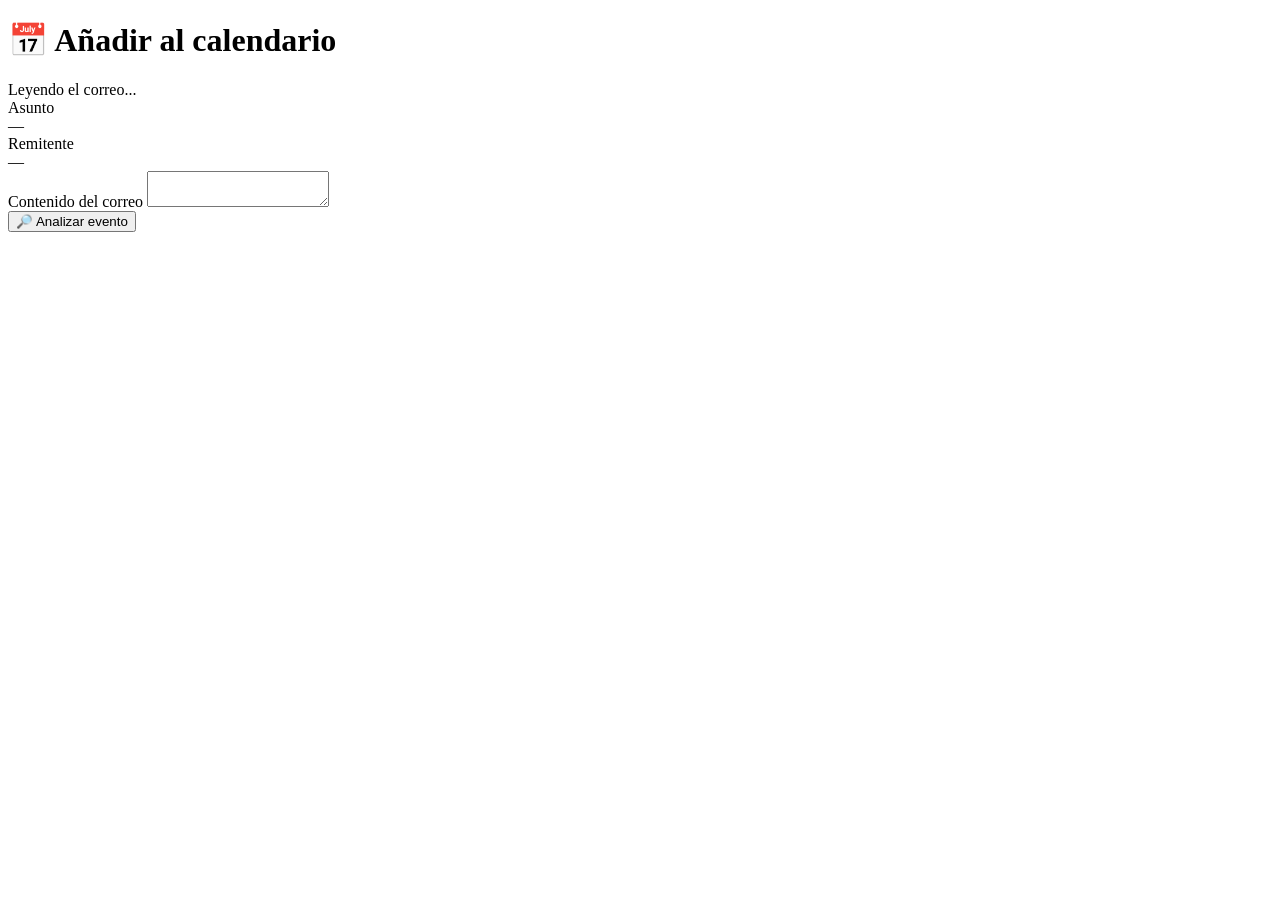
==== taskpane.html @ d6de3347 "Create taskpane.html" ====
<!DOCTYPE html>
<html lang="es">

<head>

    <meta charset="UTF-8">

    <meta name="viewport"
          content="width=device-width, initial-scale=1.0">

    <title>Añadir al calendario</title>

    <link rel="stylesheet"
          href="taskpane.css">

    <script src="https://appsforoffice.microsoft.com/lib/1/hosted/office.js"></script>

</head>

<body>

    <div class="container">

        <h1>📅 Añadir al calendario</h1>

        <div id="status" class="status">
            Leyendo el correo...
        </div>

        <div class="field">

            <label>Asunto</label>

            <div id="subject"
                 class="value">
                —
            </div>

        </div>

        <div class="field">

            <label>Remitente</label>

            <div id="sender"
                 class="value">
                —
            </div>

        </div>

        <div class="field">

            <label>Contenido del correo</label>

            <textarea
                id="body"
                readonly>
            </textarea>

        </div>

        <button
            id="analyzeButton"
            class="primary">

            🔎 Analizar evento

        </button>

        <div id="result"
             class="result"
             hidden>

            <h2>Evento detectado</h2>

            <p id="eventResult"></p>

        </div>

    </div>

    <script src="taskpane.js"></script>

</body>

</html>
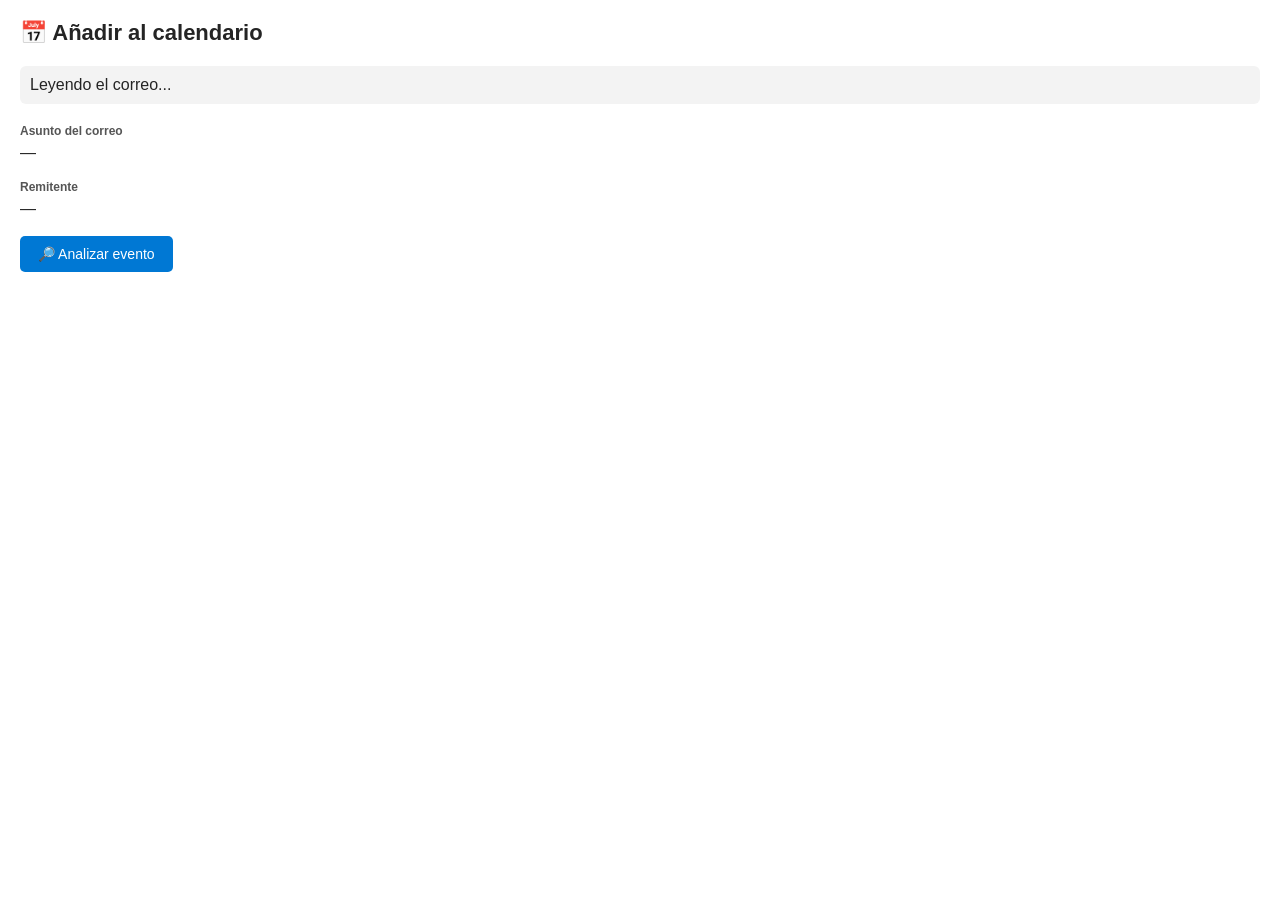
==== commit 1b39b27f: "Update taskpane.html" ====
--- a/taskpane.html
+++ b/taskpane.html
@@ -2,19 +2,13 @@
 <html lang="es">
 
 <head>
-
     <meta charset="UTF-8">
-
-    <meta name="viewport"
-          content="width=device-width, initial-scale=1.0">
-
+    <meta name="viewport" content="width=device-width, initial-scale=1.0">
     <title>Añadir al calendario</title>
 
-    <link rel="stylesheet"
-          href="taskpane.css">
+    <link rel="stylesheet" href="taskpane.css">
 
     <script src="https://appsforoffice.microsoft.com/lib/1/hosted/office.js"></script>
-
 </head>
 
 <body>
@@ -27,59 +21,215 @@
             Leyendo el correo...
         </div>
 
-        <div class="field">
-
-            <label>Asunto</label>
-
-            <div id="subject"
-                 class="value">
-                —
+        <!-- INFORMACIÓN DEL CORREO -->
+
+        <div class="email-info">
+
+            <div class="field">
+                <label>Asunto del correo</label>
+                <div id="emailSubject" class="readonly-value">—</div>
+            </div>
+
+            <div class="field">
+                <label>Remitente</label>
+                <div id="emailSender" class="readonly-value">—</div>
             </div>
 
         </div>
 
-        <div class="field">
-
-            <label>Remitente</label>
-
-            <div id="sender"
-                 class="value">
-                —
+        <button id="analyzeButton" class="primary">
+            🔎 Analizar evento
+        </button>
+
+
+        <!-- FORMULARIO DEL EVENTO -->
+
+        <div id="eventForm" class="event-form" hidden>
+
+            <h2>Evento detectado</h2>
+
+            <p class="help-text">
+                Revisa los datos antes de añadir el evento al calendario.
+            </p>
+
+
+            <!-- TÍTULO -->
+
+            <div class="field">
+                <label for="eventTitle">
+                    Título
+                </label>
+
+                <input
+                    type="text"
+                    id="eventTitle"
+                    placeholder="Título del evento">
+            </div>
+
+
+            <!-- TODO EL DÍA -->
+
+            <div class="all-day-container">
+
+                <label class="checkbox-label">
+
+                    <input
+                        type="checkbox"
+                        id="allDay">
+
+                    <span>Todo el día</span>
+
+                </label>
+
+            </div>
+
+
+            <!-- INICIO -->
+
+            <div class="date-section">
+
+                <h3>Inicio</h3>
+
+                <div class="date-time-grid">
+
+                    <div class="field">
+
+                        <label for="startDate">
+                            Fecha
+                        </label>
+
+                        <input
+                            type="date"
+                            id="startDate">
+
+                    </div>
+
+
+                    <div
+                        class="field time-field">
+
+                        <label for="startTime">
+                            Hora
+                        </label>
+
+                        <input
+                            type="time"
+                            id="startTime">
+
+                    </div>
+
+                </div>
+
+            </div>
+
+
+            <!-- FINALIZACIÓN -->
+
+            <div class="date-section">
+
+                <h3>Finalización</h3>
+
+                <div class="date-time-grid">
+
+                    <div class="field">
+
+                        <label for="endDate">
+                            Fecha
+                        </label>
+
+                        <input
+                            type="date"
+                            id="endDate">
+
+                    </div>
+
+
+                    <div
+                        class="field time-field">
+
+                        <label for="endTime">
+                            Hora
+                        </label>
+
+                        <input
+                            type="time"
+                            id="endTime">
+
+                    </div>
+
+                </div>
+
+            </div>
+
+
+            <!-- LUGAR -->
+
+            <div class="field">
+
+                <label for="eventLocation">
+                    Lugar
+                </label>
+
+                <input
+                    type="text"
+                    id="eventLocation"
+                    placeholder="Lugar del evento">
+
+            </div>
+
+
+            <!-- DESCRIPCIÓN -->
+
+            <div class="field">
+
+                <label for="eventDescription">
+                    Descripción
+                </label>
+
+                <textarea
+                    id="eventDescription"
+                    rows="6"
+                    placeholder="Descripción del evento"></textarea>
+
+            </div>
+
+
+            <!-- BOTONES -->
+
+            <div class="actions">
+
+                <button
+                    id="reanalyzeButton"
+                    class="secondary">
+
+                    🔄 Volver a analizar
+
+                </button>
+
+
+                <button
+                    id="googleCalendarButton"
+                    class="google-button">
+
+                    📅 Añadir a Google Calendar
+
+                </button>
+
+            </div>
+
+
+            <div
+                id="googleStatus"
+                class="google-status"
+                hidden>
+
             </div>
 
         </div>
 
-        <div class="field">
-
-            <label>Contenido del correo</label>
-
-            <textarea
-                id="body"
-                readonly>
-            </textarea>
-
-        </div>
-
-        <button
-            id="analyzeButton"
-            class="primary">
-
-            🔎 Analizar evento
-
-        </button>
-
-        <div id="result"
-             class="result"
-             hidden>
-
-            <h2>Evento detectado</h2>
-
-            <p id="eventResult"></p>
-
-        </div>
-
     </div>
 
+
     <script src="taskpane.js"></script>
 
 </body>
--- a/taskpane.css
+++ b/taskpane.css
@@ -0,0 +1,162 @@
+body {
+
+    margin: 0;
+
+    padding: 0;
+
+    font-family:
+        "Segoe UI",
+        Arial,
+        sans-serif;
+
+    background: #ffffff;
+
+    color: #242424;
+}
+
+
+.container {
+
+    padding: 20px;
+
+}
+
+
+h1 {
+
+    font-size: 22px;
+
+    margin-top: 0;
+
+    margin-bottom: 20px;
+
+}
+
+
+h2 {
+
+    font-size: 18px;
+
+}
+
+
+.status {
+
+    padding: 10px;
+
+    background: #f3f3f3;
+
+    border-radius: 6px;
+
+    margin-bottom: 20px;
+
+}
+
+
+.field {
+
+    margin-bottom: 18px;
+
+}
+
+
+.field label {
+
+    display: block;
+
+    font-size: 12px;
+
+    font-weight: 600;
+
+    margin-bottom: 6px;
+
+    color: #555;
+
+}
+
+
+.value {
+
+    padding: 10px;
+
+    background: #f7f7f7;
+
+    border: 1px solid #ddd;
+
+    border-radius: 5px;
+
+    word-break: break-word;
+
+}
+
+
+textarea {
+
+    width: 100%;
+
+    min-height: 220px;
+
+    box-sizing: border-box;
+
+    padding: 10px;
+
+    border: 1px solid #ccc;
+
+    border-radius: 5px;
+
+    resize: vertical;
+
+    font-family:
+        "Segoe UI",
+        Arial,
+        sans-serif;
+
+    font-size: 13px;
+
+}
+
+
+button {
+
+    border: none;
+
+    border-radius: 5px;
+
+    padding: 10px 18px;
+
+    font-size: 14px;
+
+    cursor: pointer;
+
+}
+
+
+.primary {
+
+    background: #0078d4;
+
+    color: white;
+
+}
+
+
+.primary:hover {
+
+    background: #106ebe;
+
+}
+
+
+.result {
+
+    margin-top: 25px;
+
+    padding: 15px;
+
+    background: #f3f9fd;
+
+    border: 1px solid #0078d4;
+
+    border-radius: 6px;
+
+}
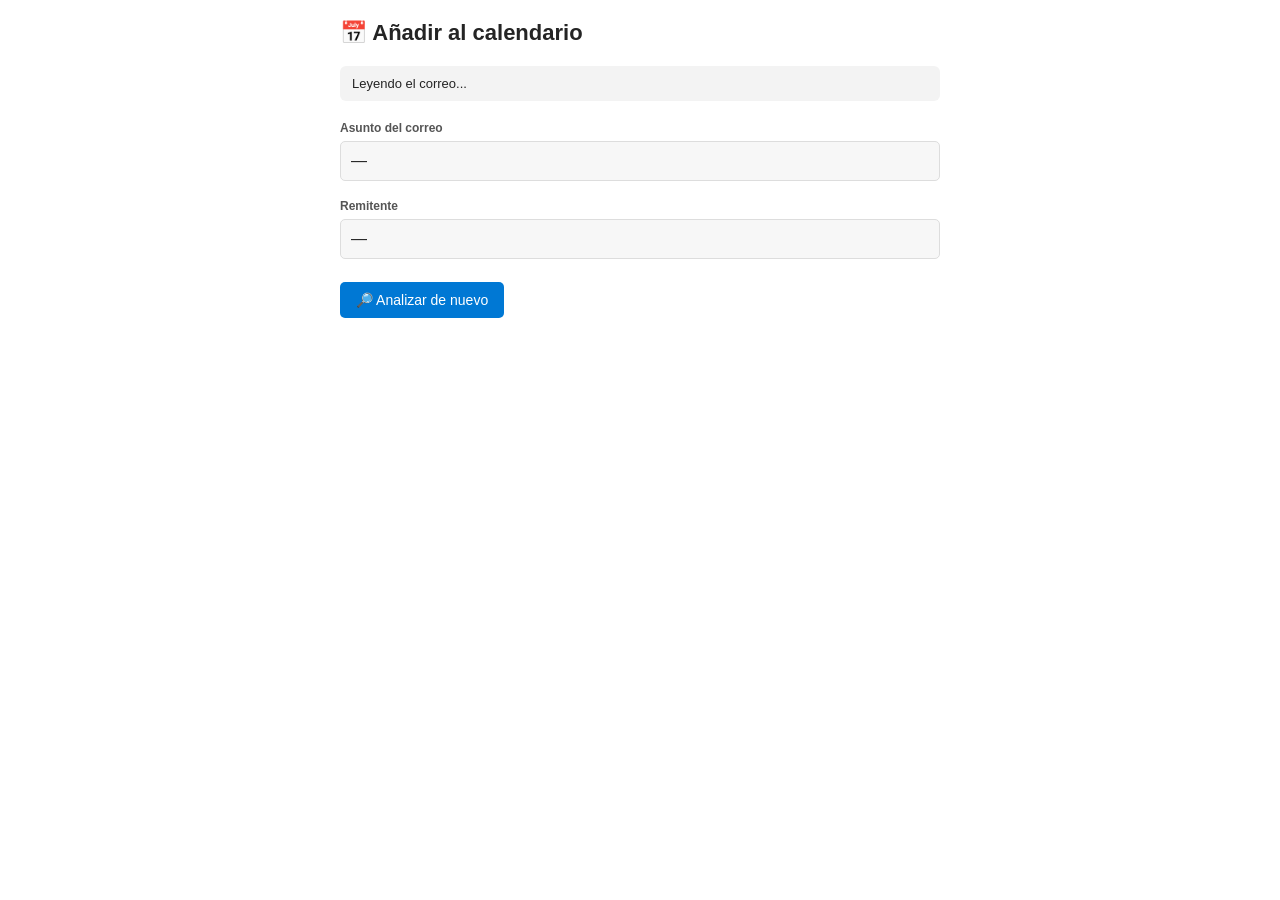
==== commit 4a759204: "Update taskpane.html" ====
--- a/taskpane.html
+++ b/taskpane.html
@@ -38,7 +38,7 @@
         </div>
 
         <button id="analyzeButton" class="primary">
-            🔎 Analizar evento
+            🔎 Analizar de nuevo
         </button>
 
 
@@ -162,6 +162,38 @@
             </div>
 
 
+            <!-- ZONA HORARIA -->
+
+            <div class="field">
+
+                <label for="eventTimezone">
+                    Zona horaria
+                </label>
+
+                <input
+                    type="text"
+                    id="eventTimezone"
+                    list="timezones"
+                    placeholder="Europe/Paris">
+
+                <datalist id="timezones">
+                    <option value="Europe/Paris">
+                    <option value="Europe/Madrid">
+                    <option value="Europe/London">
+                    <option value="Europe/Lisbon">
+                    <option value="America/Lima">
+                    <option value="America/Bogota">
+                    <option value="America/Mexico_City">
+                    <option value="America/Santiago">
+                    <option value="America/Argentina/Buenos_Aires">
+                    <option value="America/New_York">
+                    <option value="America/Los_Angeles">
+                    <option value="UTC">
+                </datalist>
+
+            </div>
+
+
             <!-- LUGAR -->
 
             <div class="field">
@@ -173,7 +205,7 @@
                 <input
                     type="text"
                     id="eventLocation"
-                    placeholder="Lugar del evento">
+                    placeholder="Lugar o enlace de la reunión">
 
             </div>
 
--- a/taskpane.css
+++ b/taskpane.css
@@ -1,7 +1,5 @@
 body {
-
     margin: 0;
-
     padding: 0;
 
     font-family:
@@ -10,153 +8,310 @@
         sans-serif;
 
     background: #ffffff;
-
     color: #242424;
 }
 
 
 .container {
-
     padding: 20px;
-
+    max-width: 600px;
+    margin: auto;
 }
 
 
 h1 {
-
     font-size: 22px;
-
     margin-top: 0;
-
     margin-bottom: 20px;
-
 }
 
 
 h2 {
-
-    font-size: 18px;
-
+    font-size: 19px;
+    margin-top: 25px;
+    margin-bottom: 5px;
+}
+
+
+h3 {
+    font-size: 15px;
+    margin-top: 10px;
+    margin-bottom: 12px;
 }
 
 
 .status {
-
+    padding: 10px 12px;
+
+    background: #f3f3f3;
+
+    border-radius: 6px;
+
+    margin-bottom: 20px;
+
+    font-size: 13px;
+}
+
+
+.help-text {
+    color: #666;
+    font-size: 13px;
+    margin-bottom: 20px;
+}
+
+
+.field {
+    margin-bottom: 18px;
+}
+
+
+.field label {
+    display: block;
+
+    font-size: 12px;
+
+    font-weight: 600;
+
+    margin-bottom: 6px;
+
+    color: #555;
+}
+
+
+.readonly-value {
     padding: 10px;
 
-    background: #f3f3f3;
-
-    border-radius: 6px;
-
-    margin-bottom: 20px;
-
-}
-
-
-.field {
-
-    margin-bottom: 18px;
-
-}
-
-
-.field label {
-
-    display: block;
-
-    font-size: 12px;
-
-    font-weight: 600;
-
-    margin-bottom: 6px;
-
-    color: #555;
-
-}
-
-
-.value {
+    background: #f7f7f7;
+
+    border: 1px solid #ddd;
+
+    border-radius: 5px;
+
+    word-break: break-word;
+}
+
+
+input[type="text"],
+input[type="date"],
+input[type="time"],
+textarea {
+
+    width: 100%;
+
+    box-sizing: border-box;
 
     padding: 10px;
 
-    background: #f7f7f7;
-
-    border: 1px solid #ddd;
+    border: 1px solid #ccc;
 
     border-radius: 5px;
-
-    word-break: break-word;
-
-}
-
-
-textarea {
-
-    width: 100%;
-
-    min-height: 220px;
-
-    box-sizing: border-box;
-
-    padding: 10px;
-
-    border: 1px solid #ccc;
-
-    border-radius: 5px;
-
-    resize: vertical;
 
     font-family:
         "Segoe UI",
         Arial,
         sans-serif;
 
+    font-size: 14px;
+
+    background: white;
+}
+
+
+input[type="text"]:focus,
+input[type="date"]:focus,
+input[type="time"]:focus,
+textarea:focus {
+
+    outline: none;
+
+    border-color: #0078d4;
+
+    box-shadow:
+        0 0 0 1px #0078d4;
+}
+
+
+textarea {
+    resize: vertical;
+    min-height: 130px;
+}
+
+
+.primary,
+.secondary,
+.google-button {
+
+    border: none;
+
+    border-radius: 5px;
+
+    padding: 10px 16px;
+
+    font-size: 14px;
+
+    cursor: pointer;
+
+    margin-top: 5px;
+}
+
+
+.primary {
+
+    background: #0078d4;
+
+    color: white;
+}
+
+
+.primary:hover {
+
+    background: #106ebe;
+}
+
+
+.secondary {
+
+    background: #f3f3f3;
+
+    color: #242424;
+
+    border: 1px solid #ccc;
+}
+
+
+.secondary:hover {
+
+    background: #e6e6e6;
+}
+
+
+.google-button {
+
+    background: #4285f4;
+
+    color: white;
+
+    font-weight: 600;
+}
+
+
+.google-button:hover {
+
+    background: #3367d6;
+}
+
+
+.event-form {
+
+    margin-top: 25px;
+
+    padding-top: 5px;
+}
+
+
+.date-section {
+
+    margin-top: 15px;
+
+    padding: 15px;
+
+    background: #f8f8f8;
+
+    border: 1px solid #e1e1e1;
+
+    border-radius: 7px;
+}
+
+
+.date-time-grid {
+
+    display: grid;
+
+    grid-template-columns:
+        1fr 1fr;
+
+    gap: 12px;
+}
+
+
+.all-day-container {
+
+    margin: 15px 0;
+
+    padding: 10px;
+
+    background: #f3f9fd;
+
+    border-radius: 6px;
+}
+
+
+.checkbox-label {
+
+    display: flex;
+
+    align-items: center;
+
+    gap: 8px;
+
+    font-size: 14px;
+
+    font-weight: 600;
+
+    cursor: pointer;
+}
+
+
+.checkbox-label input {
+
+    width: 17px;
+
+    height: 17px;
+
+    cursor: pointer;
+}
+
+
+.actions {
+
+    display: flex;
+
+    flex-direction: column;
+
+    gap: 10px;
+
+    margin-top: 25px;
+}
+
+
+.google-status {
+
+    margin-top: 15px;
+
+    padding: 12px;
+
+    background: #f3f9fd;
+
+    border: 1px solid #0078d4;
+
+    border-radius: 6px;
+
     font-size: 13px;
-
-}
-
-
-button {
-
-    border: none;
-
-    border-radius: 5px;
-
-    padding: 10px 18px;
-
-    font-size: 14px;
-
-    cursor: pointer;
-
-}
-
-
-.primary {
-
-    background: #0078d4;
-
-    color: white;
-
-}
-
-
-.primary:hover {
-
-    background: #106ebe;
-
-}
-
-
-.result {
-
-    margin-top: 25px;
-
-    padding: 15px;
-
-    background: #f3f9fd;
-
-    border: 1px solid #0078d4;
-
-    border-radius: 6px;
-
-}
+}
+
+
+@media (max-width: 420px) {
+
+    .container {
+        padding: 15px;
+    }
+
+
+    .date-time-grid {
+
+        grid-template-columns:
+            1fr;
+
+    }
+
+}
